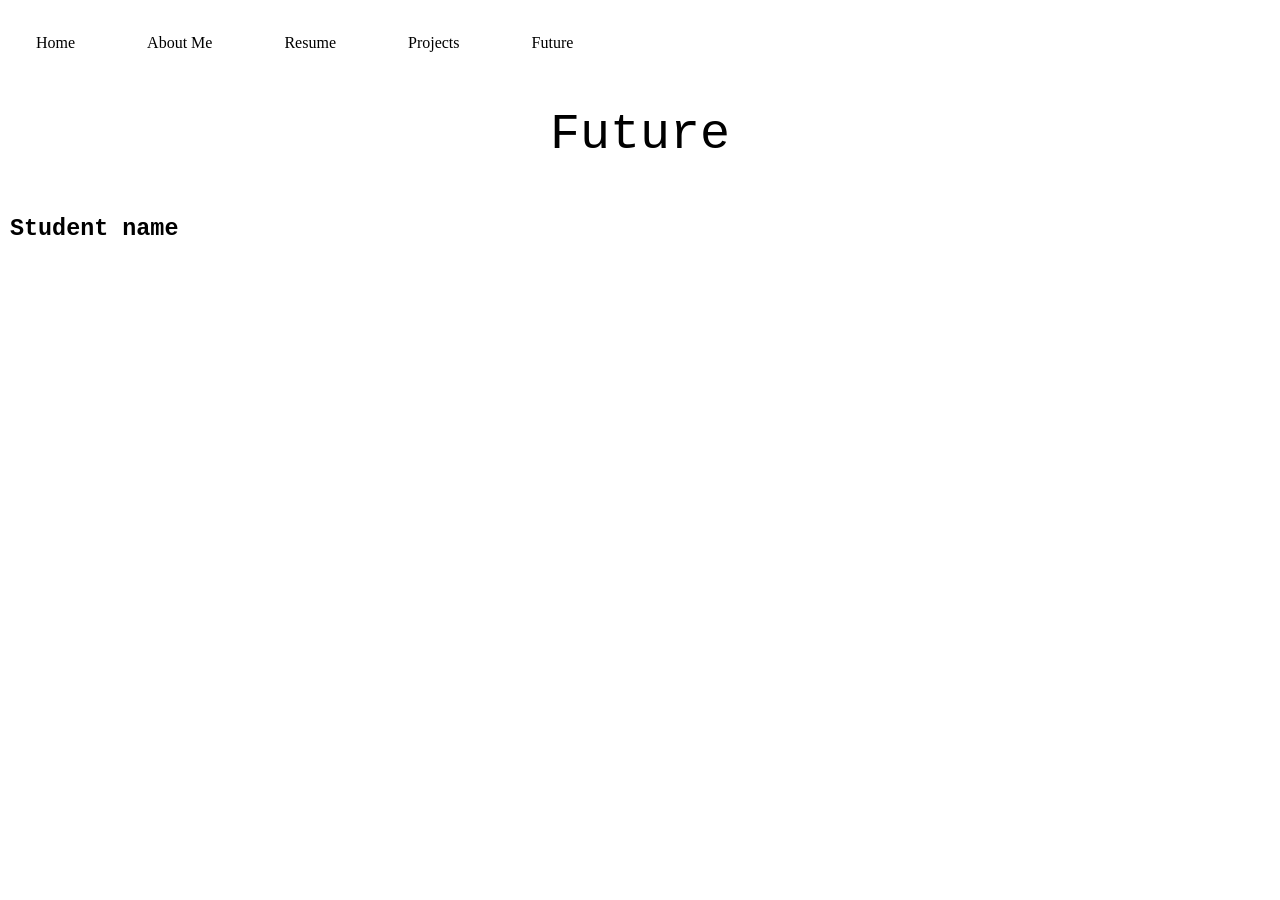
==== future.html @ 6d94bc7e "Add files via upload" ====
<!DOCTYPE html>
<html>
<head>
<link rel="stylesheet" href="style.css">
</head>
<body>

<ul>
  <li><a href="index.html">Home</a></li>
   <li><a href="aboutMe.html">About Me</a></li>
  <li><a href="resume.html">Resume</a></li>
  <li><a href="projects.html">Projects</a></li>
  <li><a href="future.html">Future</a></li>
</ul>

  <div class="center">
      <p class="p3">Future</p>
  </div>

  <div class="container">
    <h3 class="p3">Student name</h3>
  </div>
   

</body>
</html>
---- style.css ----
.center{
  display: flex;
  justify-content: center;
  font-size: 50px;
}

.container {
  font-size: 20px;
  padding: 10px;
}

.p3 {
  font-family: "Lucida Console", "Courier New", monospace;
}

body {
  margin: 0;
  padding: 0;
}

h2, p {
  margin: 20px;
}

ul {
  list-style-type: none;
  margin: 0;
  padding: 0;
  overflow: hidden;
  background-color: white;
}

ul li {
  float: left;
  padding: 20px;
}

ul li a {
  display: block;
  color: black;
  text-align: center;
  padding: 14px 16px;
  text-decoration: none;
}

ul li a:hover {
  background-color: pink;
}
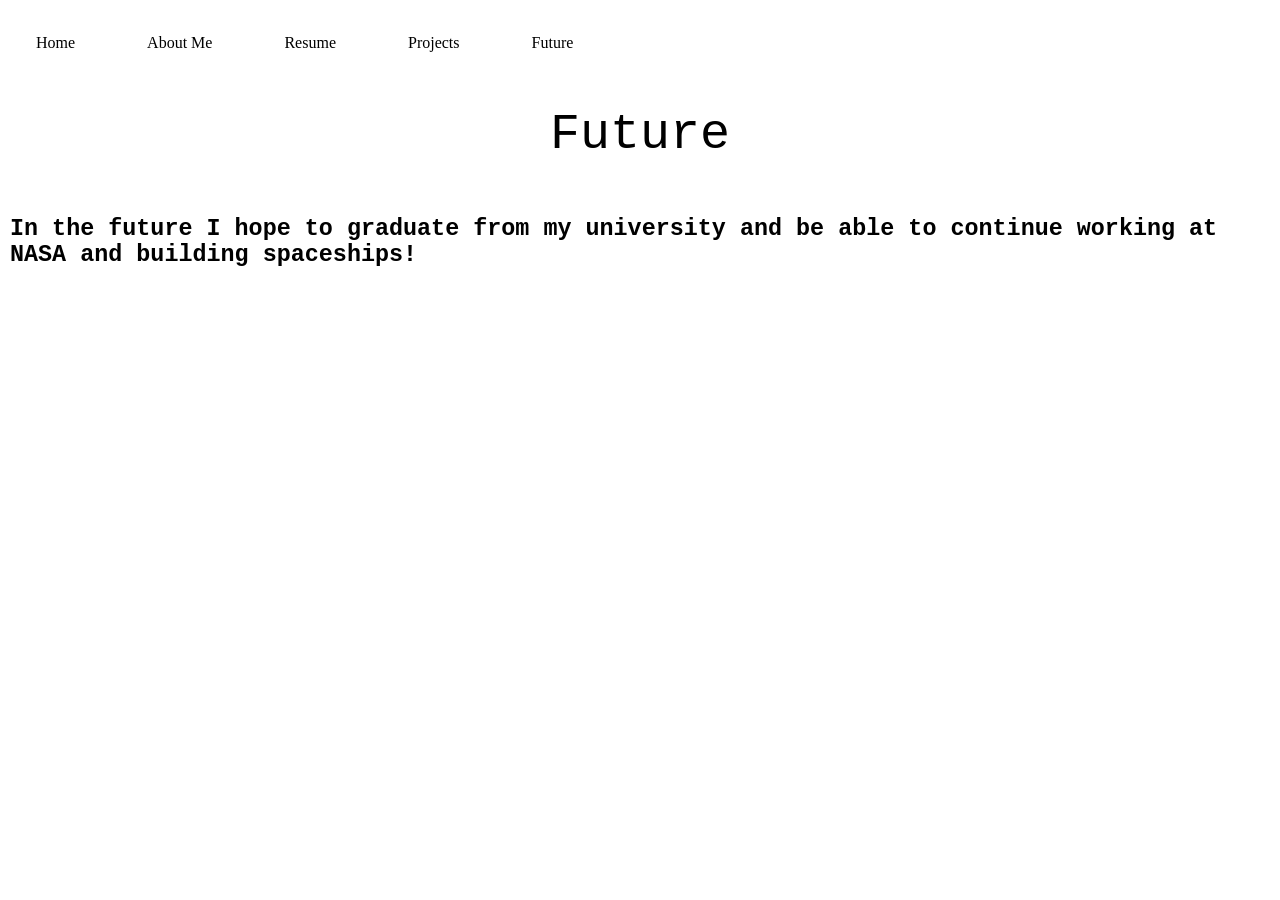
==== commit 5f780261: "Update future.html" ====
--- a/future.html
+++ b/future.html
@@ -18,11 +18,11 @@
   </div>
 
   <div class="container">
-    <h3 class="p3">Student name</h3>
+    <h3 class="p3">In the future I hope to graduate from my university and be able to continue working at NASA and building spaceships!</h3>
   </div>
    
 
 </body>
 </html>
 
-  +  
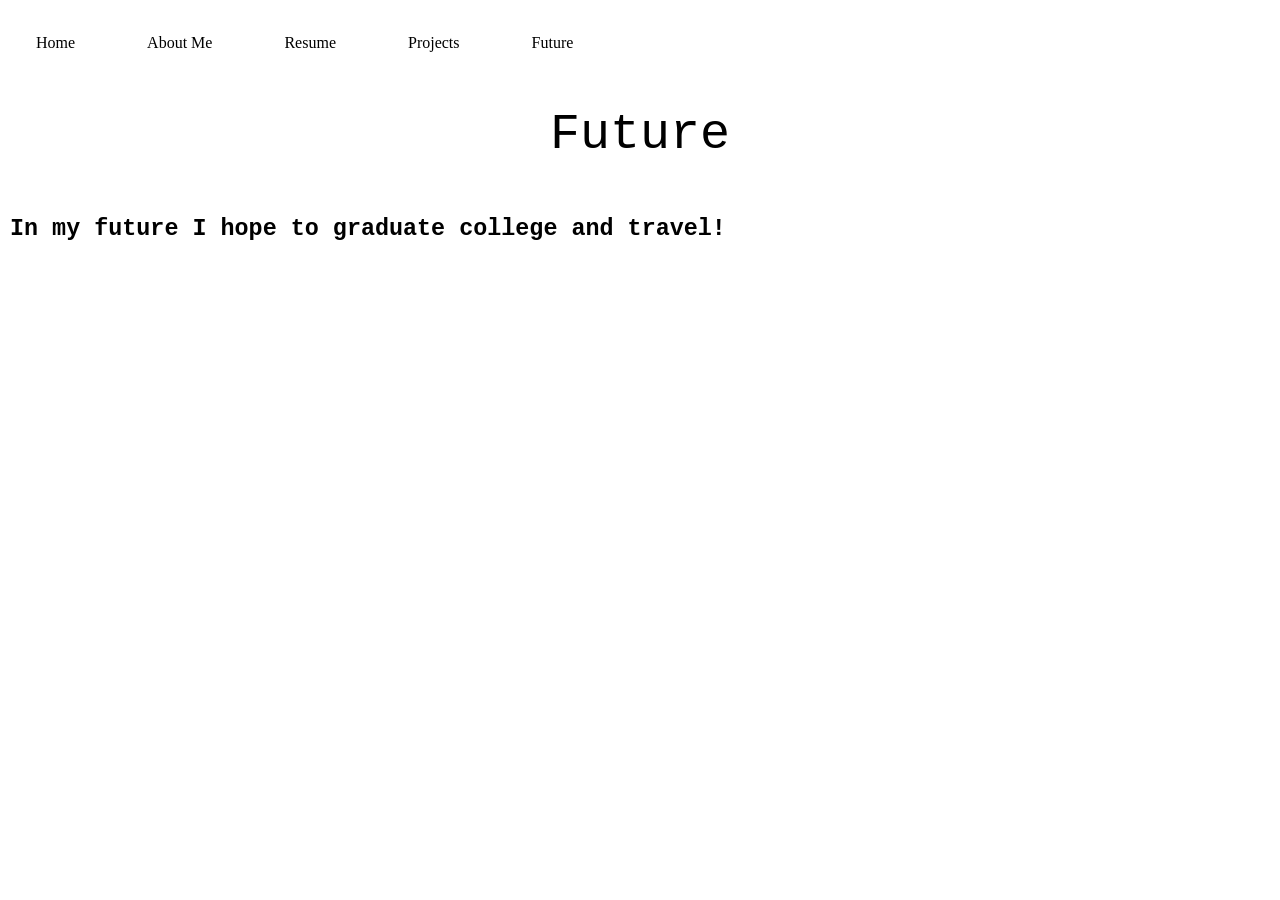
==== commit 1d38165b: "Update future.html" ====
--- a/future.html
+++ b/future.html
@@ -18,7 +18,7 @@
   </div>
 
   <div class="container">
-    <h3 class="p3">In the future I hope to graduate from my university and be able to continue working at NASA and building spaceships!</h3>
+    <h3 class="p3">In my future I hope to graduate college and travel!</h3>
   </div>
    
 
